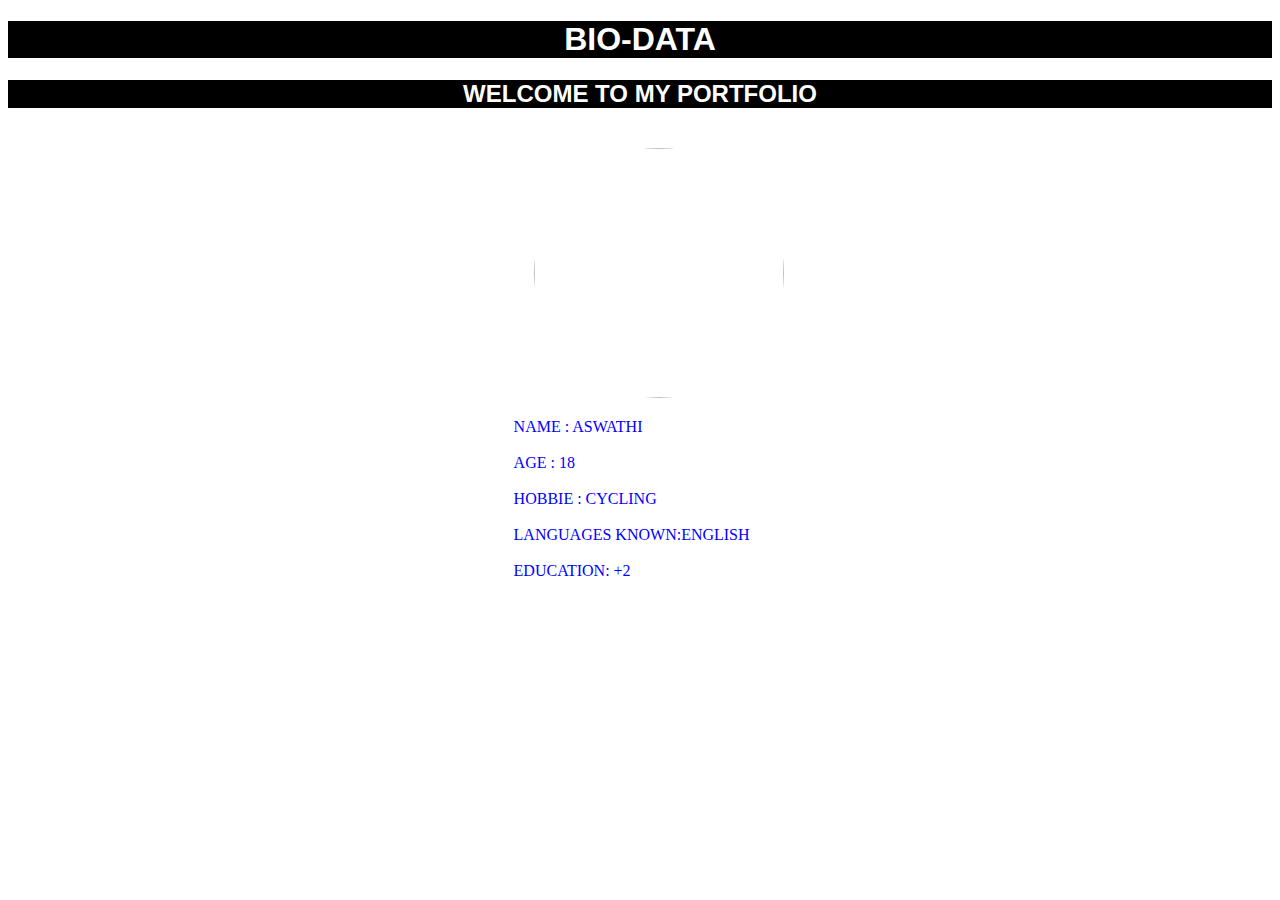
==== index.html @ f3f5dda1 "first commit" ====
<!DOCTYPE html>
<html lang="en">
<head>
    <meta charset="UTF-8">
    <meta name="viewport" content="width=device-width, initial-scale=1.0">
    <title>Document</title>
    <link rel="stylesheet" href="style.css">
</head>
<body>
    <h1>BIO-DATA</h1>
     <h2>WELCOME TO MY PORTFOLIO</h2>
    <img src="https://t4.ftcdn.net/jpg/05/52/94/89/360_F_552948967_rfWkVCstu3t9ypSnpt2ZePVnuqoi6D6o.jpg" align-content="center" alt="">
    <section class="container">
    <div class="s1">
   
        <label>Name         : Aswathi</label><br>
        <label>Age          : 18</label><br>
        <label>Hobbie       : Cycling</label><br>
        <label>Languages Known:English</label><br>
        <label>Education: +2</label>

    </div> 
</section>
</body>
</html>
---- style.css ----
body{
    background-image:url(https://images.rawpixel.com/image_800/cHJpdmF0ZS9sci9pbWFnZXMvd2Vic2l0ZS8yMDIzLTA5L3Jhd3BpeGVsX29mZmljZV8zM193YWxscGFwZXJfb2ZfY2xvdWRzX2dyYWRpZW50X2dsaXR0ZXJfb25fc2ltcF8zNzFmOGU1Zi1jZTM2LTRjNjctOWMyZC1lMWZkZTI1YmEwM2ZfMS5qcGc.jpg) ;
}
h1,h2{
    text-align: center;
    color:white;
    background-color: black;
    font-family: 'Lucida Sans', 'Lucida Sans Regular', 'Lucida Grande', 'Lucida Sans Unicode', Geneva, Verdana, sans-serif;
}
img{
    display: block;
    margin-inline-start: 40%;
    width:250px;
    height:250px;
    padding:20px;
    border-radius: 50%;
    
}
.s1{
    display: flex;
    flex-direction: column;
    text-transform: uppercase;
    padding-inline-start: 40%;
    justify-content: flex-start;
    
    color: blue;

}
.container{
    b
}
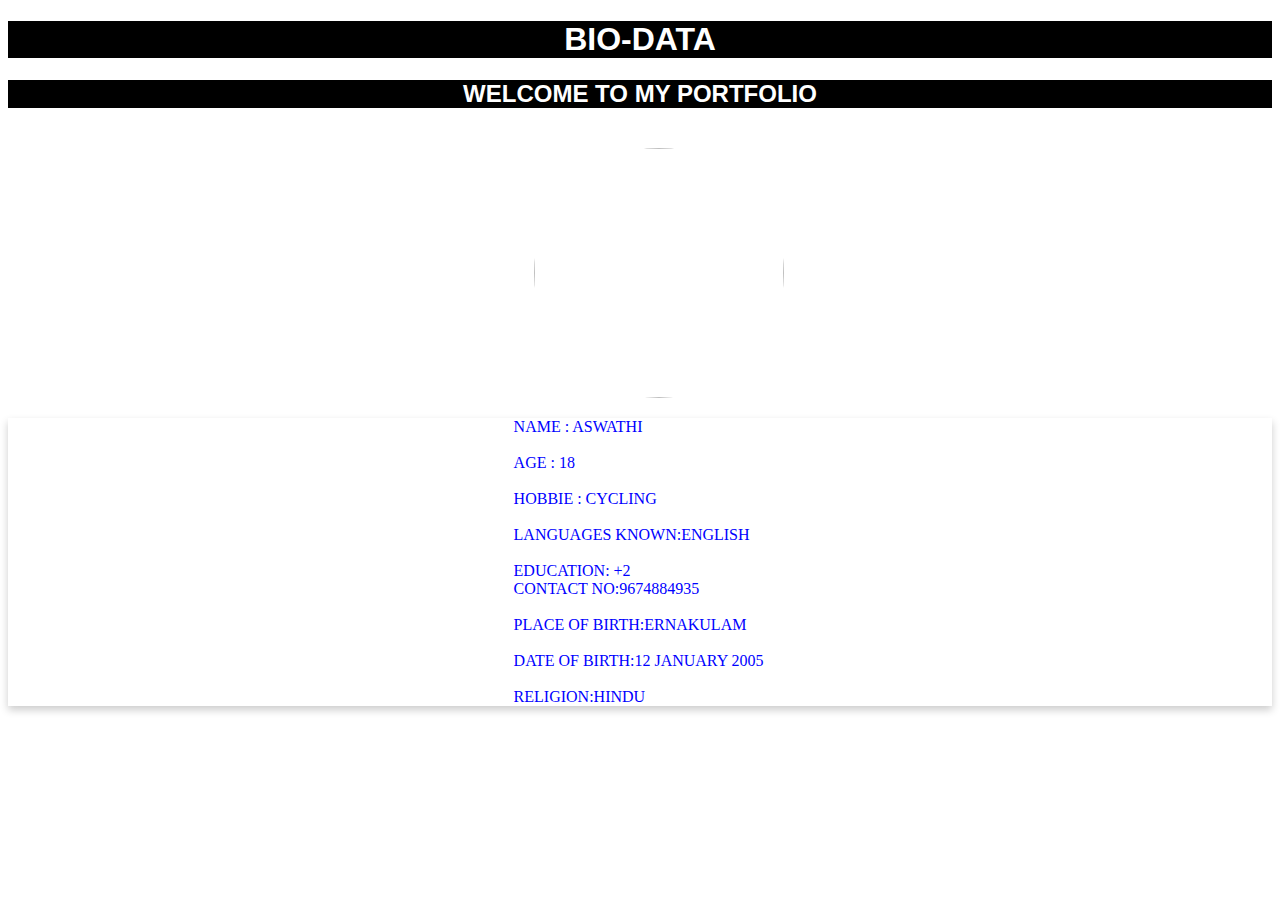
==== commit ea7dba73: "Update index.html" ====
--- a/index.html
+++ b/index.html
@@ -18,8 +18,12 @@
         <label>Hobbie       : Cycling</label><br>
         <label>Languages Known:English</label><br>
         <label>Education: +2</label>
+        <label>Contact No:9674884935</label><br>
+        <label>Place of Birth:Ernakulam</label><br>
+        <label>Date of Birth:12 January 2005</label><br>
+        <label>Religion:Hindu</label>
 
     </div> 
 </section>
 </body>
-</html>+</html>
--- a/style.css
+++ b/style.css
@@ -22,14 +22,12 @@
     text-transform: uppercase;
     padding-inline-start: 40%;
     justify-content: flex-start;
-    
+    box-shadow: 0 4px 8px rgba(0,0,0,0.2);
     color: blue;
 
-}
-.container{
-    b
 }
 
 
 
 
+
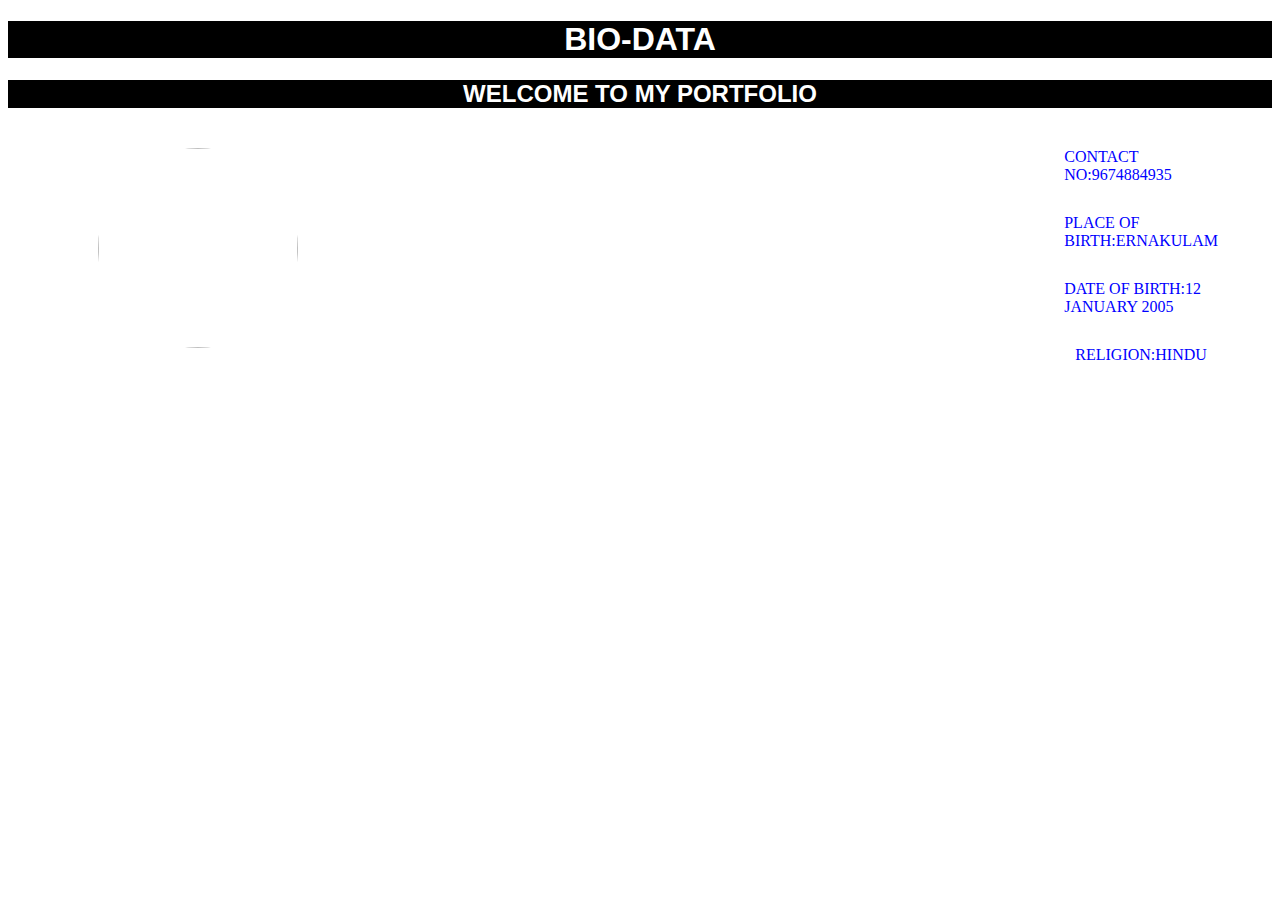
==== commit 45ad942c: "error resolved" ====
--- a/index.html
+++ b/index.html
@@ -8,22 +8,27 @@
 </head>
 <body>
     <h1>BIO-DATA</h1>
-     <h2>WELCOME TO MY PORTFOLIO</h2>
+    <h2>WELCOME TO MY PORTFOLIO</h2>
+    <div class="container">
+ 
     <img src="https://t4.ftcdn.net/jpg/05/52/94/89/360_F_552948967_rfWkVCstu3t9ypSnpt2ZePVnuqoi6D6o.jpg" align-content="center" alt="">
-    <section class="container">
-    <div class="s1">
+    
+    <div class="left">
    
         <label>Name         : Aswathi</label><br>
         <label>Age          : 18</label><br>
         <label>Hobbie       : Cycling</label><br>
         <label>Languages Known:English</label><br>
-        <label>Education: +2</label>
+        <label>Education: +2</label><br>   
+
+    </div> 
+    <div class="right">
         <label>Contact No:9674884935</label><br>
         <label>Place of Birth:Ernakulam</label><br>
         <label>Date of Birth:12 January 2005</label><br>
         <label>Religion:Hindu</label>
 
     </div> 
-</section>
+</div>
 </body>
-</html>
+</html>--- a/style.css
+++ b/style.css
@@ -8,21 +8,42 @@
     font-family: 'Lucida Sans', 'Lucida Sans Regular', 'Lucida Grande', 'Lucida Sans Unicode', Geneva, Verdana, sans-serif;
 }
 img{
-    display: block;
-    margin-inline-start: 40%;
-    width:250px;
-    height:250px;
-    padding:20px;
+    text-align: center;
+    width:200px;
+    height:200px;
+    margin-left:50px;
     border-radius: 50%;
     
 }
-.s1{
+.container{
     display: flex;
+    padding-left:20px;
+    margin:20px;
+    padding:20px;
+    width:100%;
+    align-content: center;
+    justify-content: space-between;
+}
+.left{
+    width:50%;
+    float: left;
+    margin-left: 50%;
     flex-direction: column;
     text-transform: uppercase;
-    padding-inline-start: 40%;
-    justify-content: flex-start;
-    box-shadow: 0 4px 8px rgba(0,0,0,0.2);
+    display:flex;
+    align-items:center;
+    color:white;
+
+}
+.right{
+    display: flex;
+    align-items:center;
+    width:50%;
+    float: right;
+    margin-right: 50%;
+    flex-direction: column;
+    text-transform: uppercase;
+    justify-content: space-between;
     color: blue;
 
 }
@@ -31,3 +52,4 @@
 
 
 
+
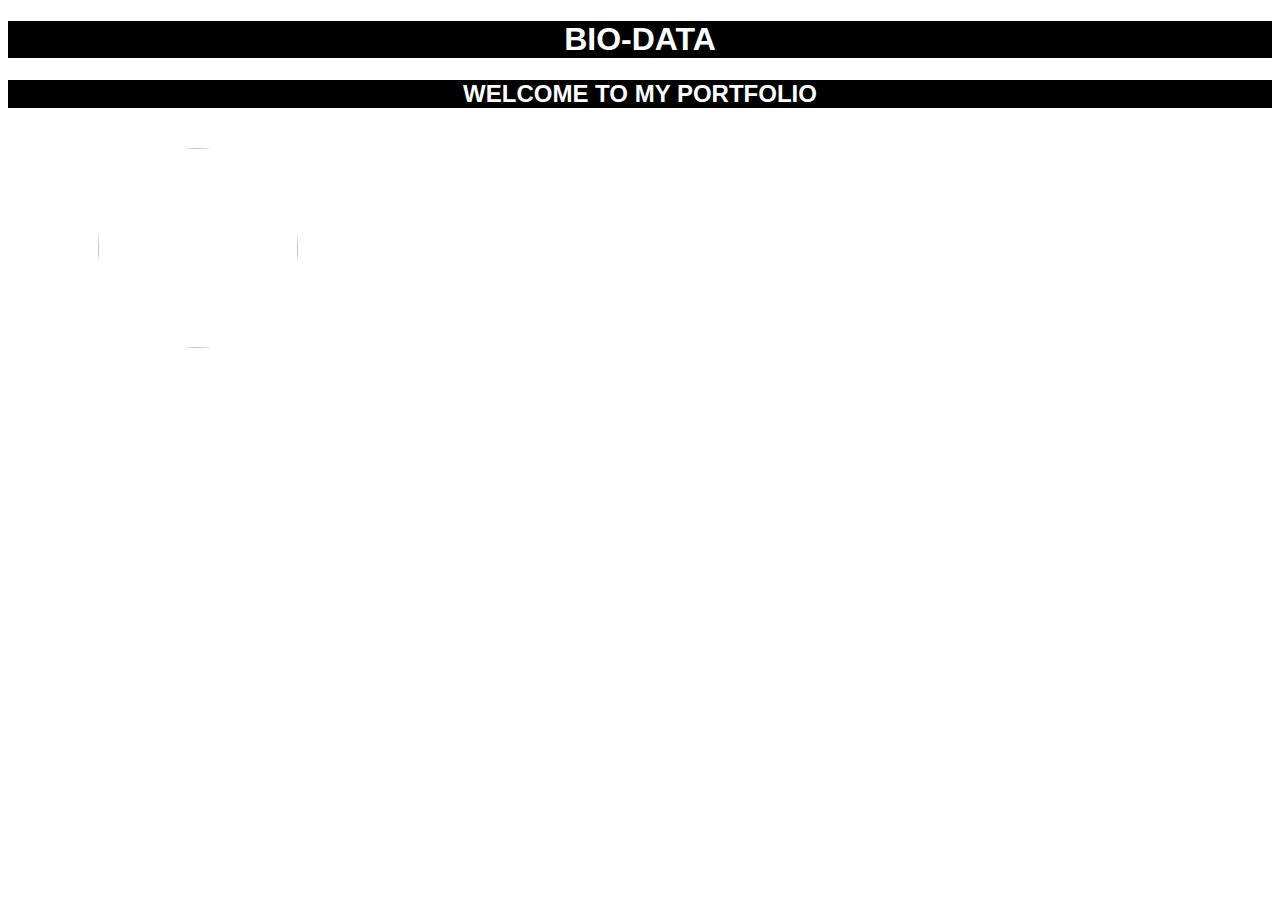
==== commit 52a51cac: "second commit" ====
--- a/index.html
+++ b/index.html
@@ -19,7 +19,15 @@
         <label>Age          : 18</label><br>
         <label>Hobbie       : Cycling</label><br>
         <label>Languages Known:English</label><br>
+<<<<<<< HEAD
         <label>Education: +2</label><br>   
+=======
+        <label>Education: +2</label>
+        <label>Contact No:9674884935</label><br>
+        <label>Place of Birth:Ernakulam</label><br>
+        <label>Date of Birth:12 January 2005</label><br>
+        <label>Religion:Hindu</label>
+>>>>>>> ea7dba73ad4ed5eb30a46fd1d30295e4eec7f2c6
 
     </div> 
     <div class="right">
@@ -31,4 +39,4 @@
     </div> 
 </div>
 </body>
-</html>+</html>
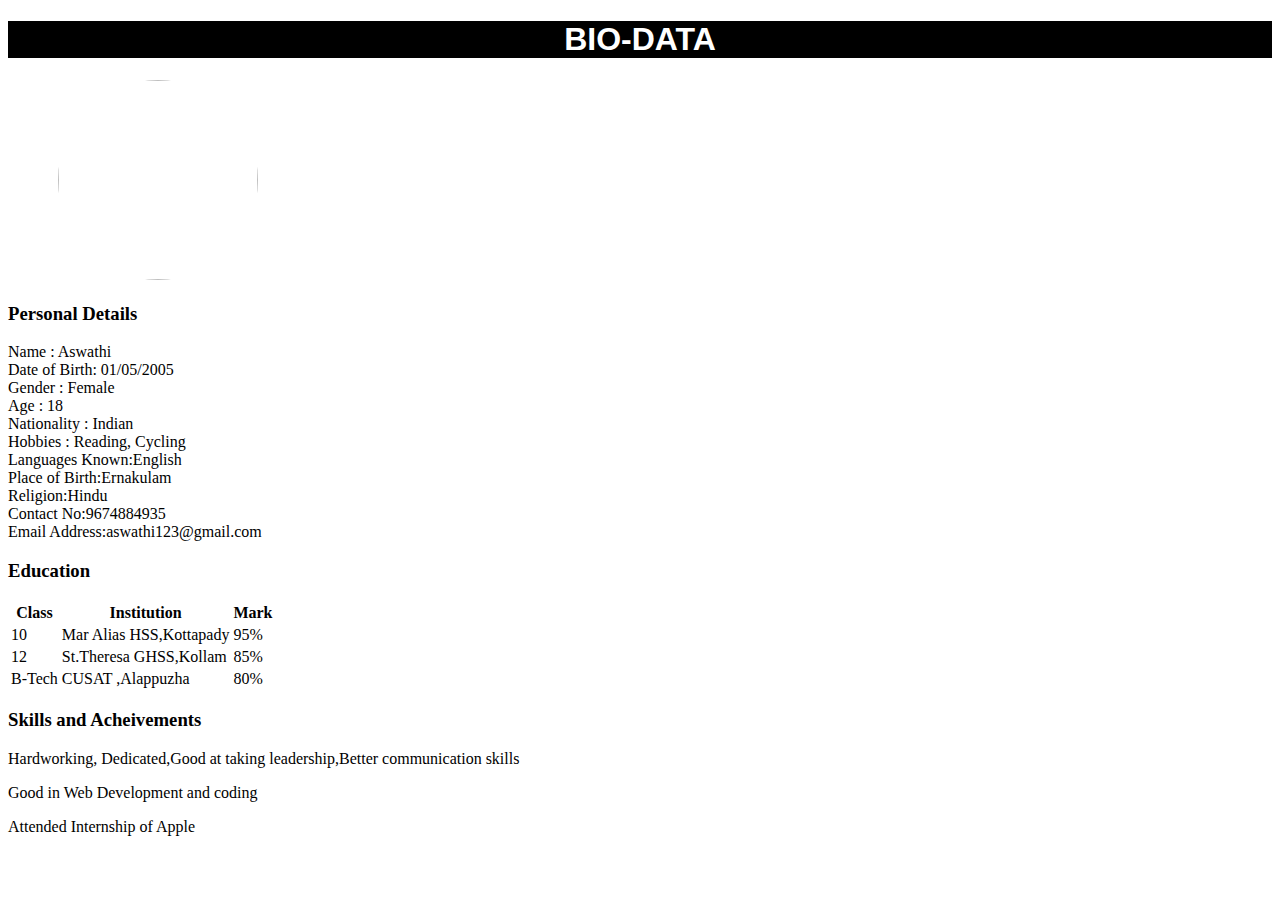
==== commit 0e61f459: "Update index.html" ====
--- a/index.html
+++ b/index.html
@@ -8,35 +8,46 @@
 </head>
 <body>
     <h1>BIO-DATA</h1>
-    <h2>WELCOME TO MY PORTFOLIO</h2>
-    <div class="container">
- 
     <img src="https://t4.ftcdn.net/jpg/05/52/94/89/360_F_552948967_rfWkVCstu3t9ypSnpt2ZePVnuqoi6D6o.jpg" align-content="center" alt="">
     
-    <div class="left">
-   
+    <div class="section-1">
+        <h3>Personal Details</h3>
+    
         <label>Name         : Aswathi</label><br>
+        <label>Date of Birth: 01/05/2005 </label><br>
+        <label>Gender       : Female</label><br>
         <label>Age          : 18</label><br>
-        <label>Hobbie       : Cycling</label><br>
+        <label>Nationality  : Indian</label><br>
+        <label>Hobbies      : Reading, Cycling</label><br>
         <label>Languages Known:English</label><br>
-<<<<<<< HEAD
-        <label>Education: +2</label><br>   
-=======
-        <label>Education: +2</label>
+        <label>Place of Birth:Ernakulam</label><br>
+        <label>Religion:Hindu</label><br>
         <label>Contact No:9674884935</label><br>
-        <label>Place of Birth:Ernakulam</label><br>
-        <label>Date of Birth:12 January 2005</label><br>
-        <label>Religion:Hindu</label>
->>>>>>> ea7dba73ad4ed5eb30a46fd1d30295e4eec7f2c6
+        <label>Email Address:aswathi123@gmail.com</label>
 
-    </div> 
-    <div class="right">
-        <label>Contact No:9674884935</label><br>
-        <label>Place of Birth:Ernakulam</label><br>
-        <label>Date of Birth:12 January 2005</label><br>
-        <label>Religion:Hindu</label>
-
-    </div> 
-</div>
+    </div>
+    <div class="section-2">
+        <h3>Education</h3>
+        <table>
+            <tr>
+                <th>Class</th><th>Institution</th><th>Mark</th>
+            </tr>
+            <tr>
+                 <td>10</td><td>Mar Alias HSS,Kottapady</td><td>95%</td>
+            </tr>
+            <tr>
+                <td>12</td><td>St.Theresa GHSS,Kollam</td><td>85%</td>
+           </tr>
+           <tr>
+            <td>B-Tech</td><td>CUSAT ,Alappuzha</td><td>80%</td>
+       </tr>
+        </table>
+    </div>
+    <div class="section-3">
+        <h3>Skills and Acheivements</h3>
+        <p>Hardworking, Dedicated,Good at taking leadership,Better communication skills</p>
+        <p>Good in Web Development and coding</p>
+       <p>Attended Internship of Apple</p>
+    </div>
 </body>
 </html>
